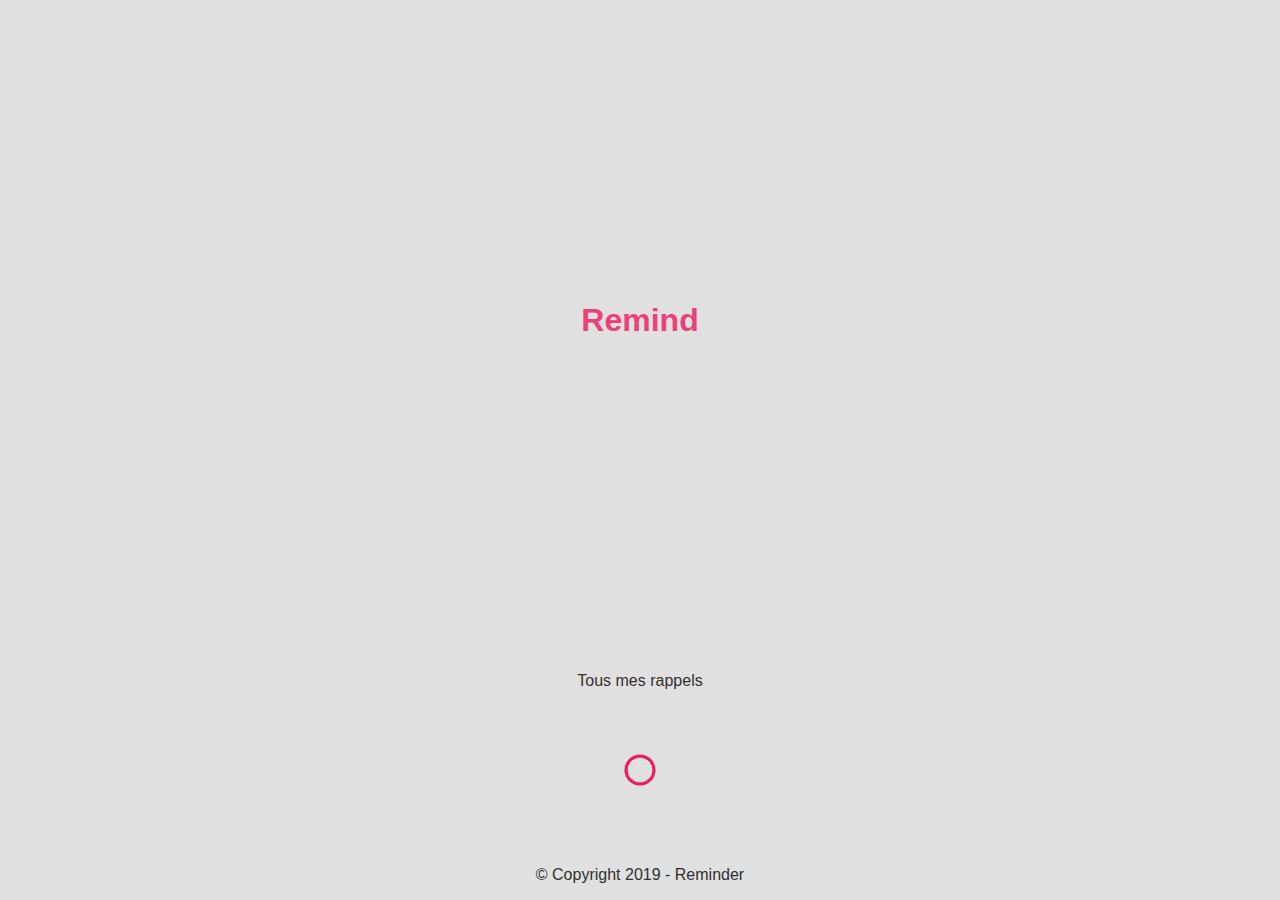
==== index.html @ 74b3dca8 "Auto-generated commit" ====
<!doctype html>
<html lang="fr">
<head>
  <meta charset="utf-8">
  <title>Remind - Tous mes rappels</title>
  <base href="https://OVNICap.github.io/Reminder-fr/">
  <meta name="viewport" content="width=device-width, initial-scale=1">
  <link rel="icon" type="image/x-icon" href="favicon.ico">
  <link href="https://fonts.googleapis.com/icon?family=Material+Icons" rel="stylesheet">
<link rel="stylesheet" href="styles.50c503c860adf7bb5421.css"></head>
<body>
  <rm-root></rm-root>
<script src="runtime.76a2c50e6fbaa5b9ae8f.js"></script><script src="polyfills-es5.fda5631da7ea850676b9.js" nomodule></script><script src="polyfills.d7dcb86f2ff1fbdde2ab.js"></script><script src="main.81e6920004c0496026b3.js"></script></body>
</html>
---- styles.50c503c860adf7bb5421.css ----
.mat-badge-content{font-weight:600;font-size:12px;font-family:Roboto,"Helvetica Neue",sans-serif}.mat-badge-small .mat-badge-content{font-size:9px}.mat-badge-large .mat-badge-content{font-size:24px}.mat-h1,.mat-headline,.mat-typography h1{font:400 24px/32px Roboto,"Helvetica Neue",sans-serif;margin:0 0 16px}.mat-h2,.mat-title,.mat-typography h2{font:500 20px/32px Roboto,"Helvetica Neue",sans-serif;margin:0 0 16px}.mat-h3,.mat-subheading-2,.mat-typography h3{font:400 16px/28px Roboto,"Helvetica Neue",sans-serif;margin:0 0 16px}.mat-h4,.mat-subheading-1,.mat-typography h4{font:400 15px/24px Roboto,"Helvetica Neue",sans-serif;margin:0 0 16px}.mat-h5,.mat-typography h5{font:400 11.62px/20px Roboto,"Helvetica Neue",sans-serif;margin:0 0 12px}.mat-h6,.mat-typography h6{font:400 9.38px/20px Roboto,"Helvetica Neue",sans-serif;margin:0 0 12px}.mat-body-2,.mat-body-strong{font:500 14px/24px Roboto,"Helvetica Neue",sans-serif}.mat-body,.mat-body-1,.mat-typography{font:400 14px/20px Roboto,"Helvetica Neue",sans-serif}.mat-body p,.mat-body-1 p,.mat-typography p{margin:0 0 12px}.mat-caption,.mat-small{font:400 12px/20px Roboto,"Helvetica Neue",sans-serif}.mat-display-4,.mat-typography .mat-display-4{font:300 112px/112px Roboto,"Helvetica Neue",sans-serif;letter-spacing:-.05em;margin:0 0 56px}.mat-display-3,.mat-typography .mat-display-3{font:400 56px/56px Roboto,"Helvetica Neue",sans-serif;letter-spacing:-.02em;margin:0 0 64px}.mat-display-2,.mat-typography .mat-display-2{font:400 45px/48px Roboto,"Helvetica Neue",sans-serif;letter-spacing:-.005em;margin:0 0 64px}.mat-display-1,.mat-typography .mat-display-1{font:400 34px/40px Roboto,"Helvetica Neue",sans-serif;margin:0 0 64px}.mat-bottom-sheet-container{font:400 14px/20px Roboto,"Helvetica Neue",sans-serif}.mat-button,.mat-fab,.mat-flat-button,.mat-icon-button,.mat-mini-fab,.mat-raised-button,.mat-stroked-button{font-family:Roboto,"Helvetica Neue",sans-serif;font-size:14px;font-weight:500}.mat-button-toggle,.mat-card{font-family:Roboto,"Helvetica Neue",sans-serif}.mat-card-title{font-size:24px;font-weight:500}.mat-card-header .mat-card-title{font-size:20px}.mat-card-content,.mat-card-subtitle{font-size:14px}.mat-checkbox{font-family:Roboto,"Helvetica Neue",sans-serif}.mat-checkbox-layout .mat-checkbox-label{line-height:24px}.mat-chip{font-size:14px;font-weight:500}.mat-chip .mat-chip-remove.mat-icon,.mat-chip .mat-chip-trailing-icon.mat-icon{font-size:18px}.mat-table{font-family:Roboto,"Helvetica Neue",sans-serif}.mat-header-cell{font-size:12px;font-weight:500}.mat-cell,.mat-footer-cell{font-size:14px}.mat-calendar{font-family:Roboto,"Helvetica Neue",sans-serif}.mat-calendar-body{font-size:13px}.mat-calendar-body-label,.mat-calendar-period-button{font-size:14px;font-weight:500}.mat-calendar-table-header th{font-size:11px;font-weight:400}.mat-dialog-title{font:500 20px/32px Roboto,"Helvetica Neue",sans-serif}.mat-expansion-panel-header{font-family:Roboto,"Helvetica Neue",sans-serif;font-size:15px;font-weight:400}.mat-expansion-panel-content{font:400 14px/20px Roboto,"Helvetica Neue",sans-serif}.mat-form-field{font-size:inherit;font-weight:400;line-height:1.125;font-family:Roboto,"Helvetica Neue",sans-serif}.mat-form-field-wrapper{padding-bottom:1.34375em}.mat-form-field-prefix .mat-icon,.mat-form-field-suffix .mat-icon{font-size:150%;line-height:1.125}.mat-form-field-prefix .mat-icon-button,.mat-form-field-suffix .mat-icon-button{height:1.5em;width:1.5em}.mat-form-field-prefix .mat-icon-button .mat-icon,.mat-form-field-suffix .mat-icon-button .mat-icon{height:1.125em;line-height:1.125}.mat-form-field-infix{padding:.5em 0;border-top:.84375em solid transparent}.mat-form-field-can-float .mat-input-server:focus+.mat-form-field-label-wrapper .mat-form-field-label,.mat-form-field-can-float.mat-form-field-should-float .mat-form-field-label{-webkit-transform:translateY(-1.34375em) scale(.75);transform:translateY(-1.34375em) scale(.75);width:133.3333333333%}.mat-form-field-can-float .mat-input-server[label]:not(:label-shown)+.mat-form-field-label-wrapper .mat-form-field-label{-webkit-transform:translateY(-1.34374em) scale(.75);transform:translateY(-1.34374em) scale(.75);width:133.3333433333%}.mat-form-field-label-wrapper{top:-.84375em;padding-top:.84375em}.mat-form-field-label{top:1.34375em}.mat-form-field-underline{bottom:1.34375em}.mat-form-field-subscript-wrapper{font-size:75%;margin-top:.6666666667em;top:calc(100% - 1.7916666667em)}.mat-form-field-appearance-legacy .mat-form-field-wrapper{padding-bottom:1.25em}.mat-form-field-appearance-legacy .mat-form-field-infix{padding:.4375em 0}.mat-form-field-appearance-legacy.mat-form-field-can-float .mat-input-server:focus+.mat-form-field-label-wrapper .mat-form-field-label,.mat-form-field-appearance-legacy.mat-form-field-can-float.mat-form-field-should-float .mat-form-field-label{-webkit-transform:translateY(-1.28125em) scale(.75) perspective(100px) translateZ(.001px);transform:translateY(-1.28125em) scale(.75) perspective(100px) translateZ(.001px);-ms-transform:translateY(-1.28125em) scale(.75);width:133.3333333333%}.mat-form-field-appearance-legacy.mat-form-field-can-float .mat-form-field-autofill-control:-webkit-autofill+.mat-form-field-label-wrapper .mat-form-field-label{-webkit-transform:translateY(-1.28125em) scale(.75) perspective(100px) translateZ(.00101px);transform:translateY(-1.28125em) scale(.75) perspective(100px) translateZ(.00101px);-ms-transform:translateY(-1.28124em) scale(.75);width:133.3333433333%}.mat-form-field-appearance-legacy.mat-form-field-can-float .mat-input-server[label]:not(:label-shown)+.mat-form-field-label-wrapper .mat-form-field-label{-webkit-transform:translateY(-1.28125em) scale(.75) perspective(100px) translateZ(.00102px);transform:translateY(-1.28125em) scale(.75) perspective(100px) translateZ(.00102px);-ms-transform:translateY(-1.28123em) scale(.75);width:133.3333533333%}.mat-form-field-appearance-legacy .mat-form-field-label{top:1.28125em}.mat-form-field-appearance-legacy .mat-form-field-subscript-wrapper{margin-top:.5416666667em;top:calc(100% - 1.6666666667em)}@media print{.mat-form-field-appearance-legacy.mat-form-field-can-float .mat-input-server:focus+.mat-form-field-label-wrapper .mat-form-field-label,.mat-form-field-appearance-legacy.mat-form-field-can-float.mat-form-field-should-float .mat-form-field-label{-webkit-transform:translateY(-1.28122em) scale(.75);transform:translateY(-1.28122em) scale(.75)}.mat-form-field-appearance-legacy.mat-form-field-can-float .mat-form-field-autofill-control:-webkit-autofill+.mat-form-field-label-wrapper .mat-form-field-label{-webkit-transform:translateY(-1.28121em) scale(.75);transform:translateY(-1.28121em) scale(.75)}.mat-form-field-appearance-legacy.mat-form-field-can-float .mat-input-server[label]:not(:label-shown)+.mat-form-field-label-wrapper .mat-form-field-label{-webkit-transform:translateY(-1.2812em) scale(.75);transform:translateY(-1.2812em) scale(.75)}}.mat-form-field-appearance-fill .mat-form-field-infix{padding:.25em 0 .75em}.mat-form-field-appearance-fill .mat-form-field-label{top:1.09375em;margin-top:-.5em}.mat-form-field-appearance-fill.mat-form-field-can-float .mat-input-server:focus+.mat-form-field-label-wrapper .mat-form-field-label,.mat-form-field-appearance-fill.mat-form-field-can-float.mat-form-field-should-float .mat-form-field-label{-webkit-transform:translateY(-.59375em) scale(.75);transform:translateY(-.59375em) scale(.75);width:133.3333333333%}.mat-form-field-appearance-fill.mat-form-field-can-float .mat-input-server[label]:not(:label-shown)+.mat-form-field-label-wrapper .mat-form-field-label{-webkit-transform:translateY(-.59374em) scale(.75);transform:translateY(-.59374em) scale(.75);width:133.3333433333%}.mat-form-field-appearance-outline .mat-form-field-infix{padding:1em 0}.mat-form-field-appearance-outline .mat-form-field-label{top:1.84375em;margin-top:-.25em}.mat-form-field-appearance-outline.mat-form-field-can-float .mat-input-server:focus+.mat-form-field-label-wrapper .mat-form-field-label,.mat-form-field-appearance-outline.mat-form-field-can-float.mat-form-field-should-float .mat-form-field-label{-webkit-transform:translateY(-1.59375em) scale(.75);transform:translateY(-1.59375em) scale(.75);width:133.3333333333%}.mat-form-field-appearance-outline.mat-form-field-can-float .mat-input-server[label]:not(:label-shown)+.mat-form-field-label-wrapper .mat-form-field-label{-webkit-transform:translateY(-1.59374em) scale(.75);transform:translateY(-1.59374em) scale(.75);width:133.3333433333%}.mat-grid-tile-footer,.mat-grid-tile-header{font-size:14px}.mat-grid-tile-footer .mat-line,.mat-grid-tile-header .mat-line{white-space:nowrap;overflow:hidden;text-overflow:ellipsis;display:block;box-sizing:border-box}.mat-grid-tile-footer .mat-line:nth-child(n+2),.mat-grid-tile-header .mat-line:nth-child(n+2){font-size:12px}input.mat-input-element{margin-top:-.0625em}.mat-menu-item{font-family:Roboto,"Helvetica Neue",sans-serif;font-size:14px;font-weight:400}.mat-paginator,.mat-paginator-page-size .mat-select-trigger{font-family:Roboto,"Helvetica Neue",sans-serif;font-size:12px}.mat-radio-button,.mat-select{font-family:Roboto,"Helvetica Neue",sans-serif}.mat-select-trigger{height:1.125em}.mat-slide-toggle-content{font-family:Roboto,"Helvetica Neue",sans-serif}.mat-slider-thumb-label-text{font-family:Roboto,"Helvetica Neue",sans-serif;font-size:12px;font-weight:500}.mat-stepper-horizontal,.mat-stepper-vertical{font-family:Roboto,"Helvetica Neue",sans-serif}.mat-step-label{font-size:14px;font-weight:400}.mat-step-sub-label-error{font-weight:400}.mat-step-label-error{font-size:14px}.mat-step-label-selected{font-size:14px;font-weight:500}.mat-tab-group{font-family:Roboto,"Helvetica Neue",sans-serif}.mat-tab-label,.mat-tab-link{font-family:Roboto,"Helvetica Neue",sans-serif;font-size:14px;font-weight:500}.mat-toolbar,.mat-toolbar h1,.mat-toolbar h2,.mat-toolbar h3,.mat-toolbar h4,.mat-toolbar h5,.mat-toolbar h6{font:500 20px/32px Roboto,"Helvetica Neue",sans-serif;margin:0}.mat-tooltip{font-family:Roboto,"Helvetica Neue",sans-serif;font-size:10px;padding-top:6px;padding-bottom:6px}.mat-tooltip-handset{font-size:14px;padding-top:8px;padding-bottom:8px}.mat-list-item,.mat-list-option{font-family:Roboto,"Helvetica Neue",sans-serif}.mat-list-base .mat-list-item{font-size:16px}.mat-list-base .mat-list-item .mat-line{white-space:nowrap;overflow:hidden;text-overflow:ellipsis;display:block;box-sizing:border-box}.mat-list-base .mat-list-item .mat-line:nth-child(n+2){font-size:14px}.mat-list-base .mat-list-option{font-size:16px}.mat-list-base .mat-list-option .mat-line{white-space:nowrap;overflow:hidden;text-overflow:ellipsis;display:block;box-sizing:border-box}.mat-list-base .mat-list-option .mat-line:nth-child(n+2){font-size:14px}.mat-list-base[dense] .mat-list-item{font-size:12px}.mat-list-base[dense] .mat-list-item .mat-line{white-space:nowrap;overflow:hidden;text-overflow:ellipsis;display:block;box-sizing:border-box}.mat-list-base[dense] .mat-list-item .mat-line:nth-child(n+2),.mat-list-base[dense] .mat-list-option{font-size:12px}.mat-list-base[dense] .mat-list-option .mat-line{white-space:nowrap;overflow:hidden;text-overflow:ellipsis;display:block;box-sizing:border-box}.mat-list-base[dense] .mat-list-option .mat-line:nth-child(n+2){font-size:12px}.mat-list-base[dense] .mat-subheader{font-family:Roboto,"Helvetica Neue",sans-serif;font-size:12px;font-weight:500}.mat-option{font-family:Roboto,"Helvetica Neue",sans-serif;font-size:16px;color:rgba(0,0,0,.87)}.mat-optgroup-label{font:500 14px/24px Roboto,"Helvetica Neue",sans-serif;color:rgba(0,0,0,.54)}.mat-simple-snackbar{font-family:Roboto,"Helvetica Neue",sans-serif;font-size:14px}.mat-simple-snackbar-action{line-height:1;font-family:inherit;font-size:inherit;font-weight:500}.mat-ripple{overflow:hidden;position:relative}.mat-ripple.mat-ripple-unbounded{overflow:visible}.mat-ripple-element{position:absolute;border-radius:50%;pointer-events:none;-webkit-transition:opacity,-webkit-transform cubic-bezier(0,0,.2,1);transition:opacity,-webkit-transform 0s cubic-bezier(0,0,.2,1);transition:opacity,transform 0s cubic-bezier(0,0,.2,1);transition:opacity,transform 0s cubic-bezier(0,0,.2,1),-webkit-transform 0s cubic-bezier(0,0,.2,1);-webkit-transform:scale(0);transform:scale(0)}@media (-ms-high-contrast:active){.mat-ripple-element{display:none}}.cdk-visually-hidden{border:0;clip:rect(0 0 0 0);height:1px;margin:-1px;overflow:hidden;padding:0;position:absolute;width:1px;outline:0;-webkit-appearance:none;-moz-appearance:none}.cdk-global-overlay-wrapper,.cdk-overlay-container{pointer-events:none;top:0;left:0;height:100%;width:100%}.cdk-overlay-container{position:fixed;z-index:1000}.cdk-overlay-container:empty{display:none}.cdk-global-overlay-wrapper{display:-webkit-box;display:flex;position:absolute;z-index:1000}.cdk-overlay-pane{position:absolute;pointer-events:auto;box-sizing:border-box;z-index:1000;display:-webkit-box;display:flex;max-width:100%;max-height:100%}.cdk-overlay-backdrop{position:absolute;top:0;bottom:0;left:0;right:0;z-index:1000;pointer-events:auto;-webkit-tap-highlight-color:transparent;-webkit-transition:opacity .4s cubic-bezier(.25,.8,.25,1);transition:opacity .4s cubic-bezier(.25,.8,.25,1);opacity:0}.cdk-overlay-backdrop.cdk-overlay-backdrop-showing{opacity:1}@media screen and (-ms-high-contrast:active){.cdk-overlay-backdrop.cdk-overlay-backdrop-showing{opacity:.6}}.cdk-overlay-dark-backdrop{background:rgba(0,0,0,.32)}.cdk-overlay-transparent-backdrop,.cdk-overlay-transparent-backdrop.cdk-overlay-backdrop-showing{opacity:0}.cdk-overlay-connected-position-bounding-box{position:absolute;z-index:1000;display:-webkit-box;display:flex;-webkit-box-orient:vertical;-webkit-box-direction:normal;flex-direction:column;min-width:1px;min-height:1px}.cdk-global-scrollblock{position:fixed;width:100%;overflow-y:scroll}@-webkit-keyframes cdk-text-field-autofill-start{/*!*/}@keyframes cdk-text-field-autofill-start{/*!*/}@-webkit-keyframes cdk-text-field-autofill-end{/*!*/}@keyframes cdk-text-field-autofill-end{/*!*/}.cdk-text-field-autofill-monitored:-webkit-autofill{-webkit-animation-name:cdk-text-field-autofill-start;animation-name:cdk-text-field-autofill-start}.cdk-text-field-autofill-monitored:not(:-webkit-autofill){-webkit-animation-name:cdk-text-field-autofill-end;animation-name:cdk-text-field-autofill-end}textarea.cdk-textarea-autosize{resize:none}textarea.cdk-textarea-autosize-measuring{height:auto!important;overflow:hidden!important;padding:2px 0!important;box-sizing:content-box!important}.mat-ripple-element{background-color:rgba(0,0,0,.1)}.mat-option.mat-selected:not(.mat-option-multiple):not(.mat-option-disabled),.mat-option:focus:not(.mat-option-disabled),.mat-option:hover:not(.mat-option-disabled){background:rgba(0,0,0,.04)}.mat-option.mat-active{background:rgba(0,0,0,.04);color:rgba(0,0,0,.87)}.mat-option.mat-option-disabled{color:rgba(0,0,0,.38)}.mat-primary .mat-option.mat-selected:not(.mat-option-disabled){color:#e91e63}.mat-accent .mat-option.mat-selected:not(.mat-option-disabled){color:#00897b}.mat-warn .mat-option.mat-selected:not(.mat-option-disabled){color:#f44336}.mat-optgroup-disabled .mat-optgroup-label{color:rgba(0,0,0,.38)}.mat-pseudo-checkbox{color:rgba(0,0,0,.54)}.mat-pseudo-checkbox::after{color:#fafafa}.mat-pseudo-checkbox-disabled{color:#b0b0b0}.mat-accent .mat-pseudo-checkbox-checked,.mat-accent .mat-pseudo-checkbox-indeterminate,.mat-pseudo-checkbox-checked,.mat-pseudo-checkbox-indeterminate{background:#00897b}.mat-primary .mat-pseudo-checkbox-checked,.mat-primary .mat-pseudo-checkbox-indeterminate{background:#e91e63}.mat-warn .mat-pseudo-checkbox-checked,.mat-warn .mat-pseudo-checkbox-indeterminate{background:#f44336}.mat-pseudo-checkbox-checked.mat-pseudo-checkbox-disabled,.mat-pseudo-checkbox-indeterminate.mat-pseudo-checkbox-disabled{background:#b0b0b0}.mat-elevation-z0{box-shadow:0 0 0 0 rgba(0,0,0,.2),0 0 0 0 rgba(0,0,0,.14),0 0 0 0 rgba(0,0,0,.12)}.mat-elevation-z1{box-shadow:0 2px 1px -1px rgba(0,0,0,.2),0 1px 1px 0 rgba(0,0,0,.14),0 1px 3px 0 rgba(0,0,0,.12)}.mat-elevation-z2{box-shadow:0 3px 1px -2px rgba(0,0,0,.2),0 2px 2px 0 rgba(0,0,0,.14),0 1px 5px 0 rgba(0,0,0,.12)}.mat-elevation-z3{box-shadow:0 3px 3px -2px rgba(0,0,0,.2),0 3px 4px 0 rgba(0,0,0,.14),0 1px 8px 0 rgba(0,0,0,.12)}.mat-elevation-z4{box-shadow:0 2px 4px -1px rgba(0,0,0,.2),0 4px 5px 0 rgba(0,0,0,.14),0 1px 10px 0 rgba(0,0,0,.12)}.mat-elevation-z5{box-shadow:0 3px 5px -1px rgba(0,0,0,.2),0 5px 8px 0 rgba(0,0,0,.14),0 1px 14px 0 rgba(0,0,0,.12)}.mat-elevation-z6{box-shadow:0 3px 5px -1px rgba(0,0,0,.2),0 6px 10px 0 rgba(0,0,0,.14),0 1px 18px 0 rgba(0,0,0,.12)}.mat-elevation-z7{box-shadow:0 4px 5px -2px rgba(0,0,0,.2),0 7px 10px 1px rgba(0,0,0,.14),0 2px 16px 1px rgba(0,0,0,.12)}.mat-elevation-z8{box-shadow:0 5px 5px -3px rgba(0,0,0,.2),0 8px 10px 1px rgba(0,0,0,.14),0 3px 14px 2px rgba(0,0,0,.12)}.mat-elevation-z9{box-shadow:0 5px 6px -3px rgba(0,0,0,.2),0 9px 12px 1px rgba(0,0,0,.14),0 3px 16px 2px rgba(0,0,0,.12)}.mat-elevation-z10{box-shadow:0 6px 6px -3px rgba(0,0,0,.2),0 10px 14px 1px rgba(0,0,0,.14),0 4px 18px 3px rgba(0,0,0,.12)}.mat-elevation-z11{box-shadow:0 6px 7px -4px rgba(0,0,0,.2),0 11px 15px 1px rgba(0,0,0,.14),0 4px 20px 3px rgba(0,0,0,.12)}.mat-elevation-z12{box-shadow:0 7px 8px -4px rgba(0,0,0,.2),0 12px 17px 2px rgba(0,0,0,.14),0 5px 22px 4px rgba(0,0,0,.12)}.mat-elevation-z13{box-shadow:0 7px 8px -4px rgba(0,0,0,.2),0 13px 19px 2px rgba(0,0,0,.14),0 5px 24px 4px rgba(0,0,0,.12)}.mat-elevation-z14{box-shadow:0 7px 9px -4px rgba(0,0,0,.2),0 14px 21px 2px rgba(0,0,0,.14),0 5px 26px 4px rgba(0,0,0,.12)}.mat-elevation-z15{box-shadow:0 8px 9px -5px rgba(0,0,0,.2),0 15px 22px 2px rgba(0,0,0,.14),0 6px 28px 5px rgba(0,0,0,.12)}.mat-elevation-z16{box-shadow:0 8px 10px -5px rgba(0,0,0,.2),0 16px 24px 2px rgba(0,0,0,.14),0 6px 30px 5px rgba(0,0,0,.12)}.mat-elevation-z17{box-shadow:0 8px 11px -5px rgba(0,0,0,.2),0 17px 26px 2px rgba(0,0,0,.14),0 6px 32px 5px rgba(0,0,0,.12)}.mat-elevation-z18{box-shadow:0 9px 11px -5px rgba(0,0,0,.2),0 18px 28px 2px rgba(0,0,0,.14),0 7px 34px 6px rgba(0,0,0,.12)}.mat-elevation-z19{box-shadow:0 9px 12px -6px rgba(0,0,0,.2),0 19px 29px 2px rgba(0,0,0,.14),0 7px 36px 6px rgba(0,0,0,.12)}.mat-elevation-z20{box-shadow:0 10px 13px -6px rgba(0,0,0,.2),0 20px 31px 3px rgba(0,0,0,.14),0 8px 38px 7px rgba(0,0,0,.12)}.mat-elevation-z21{box-shadow:0 10px 13px -6px rgba(0,0,0,.2),0 21px 33px 3px rgba(0,0,0,.14),0 8px 40px 7px rgba(0,0,0,.12)}.mat-elevation-z22{box-shadow:0 10px 14px -6px rgba(0,0,0,.2),0 22px 35px 3px rgba(0,0,0,.14),0 8px 42px 7px rgba(0,0,0,.12)}.mat-elevation-z23{box-shadow:0 11px 14px -7px rgba(0,0,0,.2),0 23px 36px 3px rgba(0,0,0,.14),0 9px 44px 8px rgba(0,0,0,.12)}.mat-elevation-z24{box-shadow:0 11px 15px -7px rgba(0,0,0,.2),0 24px 38px 3px rgba(0,0,0,.14),0 9px 46px 8px rgba(0,0,0,.12)}.mat-app-background{background-color:#fafafa;color:rgba(0,0,0,.87)}.mat-theme-loaded-marker{display:none}.mat-autocomplete-panel{background:#fff;color:rgba(0,0,0,.87)}.mat-autocomplete-panel:not([class*=mat-elevation-z]){box-shadow:0 2px 4px -1px rgba(0,0,0,.2),0 4px 5px 0 rgba(0,0,0,.14),0 1px 10px 0 rgba(0,0,0,.12)}.mat-autocomplete-panel .mat-option.mat-selected:not(.mat-active):not(:hover){background:#fff}.mat-autocomplete-panel .mat-option.mat-selected:not(.mat-active):not(:hover):not(.mat-option-disabled){color:rgba(0,0,0,.87)}@media (-ms-high-contrast:active){.mat-badge-content{outline:solid 1px;border-radius:0}.mat-checkbox-disabled{opacity:.5}}.mat-badge-accent .mat-badge-content{background:#00897b;color:#fff}.mat-badge-warn .mat-badge-content{color:#fff;background:#f44336}.mat-badge{position:relative}.mat-badge-hidden .mat-badge-content{display:none}.mat-badge-disabled .mat-badge-content{background:#b9b9b9;color:rgba(0,0,0,.38)}.mat-badge-content{color:#fff;background:#e91e63;position:absolute;text-align:center;display:inline-block;border-radius:50%;-webkit-transition:-webkit-transform .2s ease-in-out;transition:-webkit-transform .2s ease-in-out;transition:transform .2s ease-in-out;transition:transform .2s ease-in-out,-webkit-transform .2s ease-in-out;-webkit-transform:scale(.6);transform:scale(.6);overflow:hidden;white-space:nowrap;text-overflow:ellipsis;pointer-events:none}.mat-badge-content._mat-animation-noopable,.ng-animate-disabled .mat-badge-content{-webkit-transition:none;transition:none}.mat-badge-content.mat-badge-active{-webkit-transform:none;transform:none}.mat-badge-small .mat-badge-content{width:16px;height:16px;line-height:16px}.mat-badge-small.mat-badge-above .mat-badge-content{top:-8px}.mat-badge-small.mat-badge-below .mat-badge-content{bottom:-8px}.mat-badge-small.mat-badge-before .mat-badge-content{left:-16px}[dir=rtl] .mat-badge-small.mat-badge-before .mat-badge-content{left:auto;right:-16px}.mat-badge-small.mat-badge-after .mat-badge-content{right:-16px}[dir=rtl] .mat-badge-small.mat-badge-after .mat-badge-content{right:auto;left:-16px}.mat-badge-small.mat-badge-overlap.mat-badge-before .mat-badge-content{left:-8px}[dir=rtl] .mat-badge-small.mat-badge-overlap.mat-badge-before .mat-badge-content{left:auto;right:-8px}.mat-badge-small.mat-badge-overlap.mat-badge-after .mat-badge-content{right:-8px}[dir=rtl] .mat-badge-small.mat-badge-overlap.mat-badge-after .mat-badge-content{right:auto;left:-8px}.mat-badge-medium .mat-badge-content{width:22px;height:22px;line-height:22px}.mat-badge-medium.mat-badge-above .mat-badge-content{top:-11px}.mat-badge-medium.mat-badge-below .mat-badge-content{bottom:-11px}.mat-badge-medium.mat-badge-before .mat-badge-content{left:-22px}[dir=rtl] .mat-badge-medium.mat-badge-before .mat-badge-content{left:auto;right:-22px}.mat-badge-medium.mat-badge-after .mat-badge-content{right:-22px}[dir=rtl] .mat-badge-medium.mat-badge-after .mat-badge-content{right:auto;left:-22px}.mat-badge-medium.mat-badge-overlap.mat-badge-before .mat-badge-content{left:-11px}[dir=rtl] .mat-badge-medium.mat-badge-overlap.mat-badge-before .mat-badge-content{left:auto;right:-11px}.mat-badge-medium.mat-badge-overlap.mat-badge-after .mat-badge-content{right:-11px}[dir=rtl] .mat-badge-medium.mat-badge-overlap.mat-badge-after .mat-badge-content{right:auto;left:-11px}.mat-badge-large .mat-badge-content{width:28px;height:28px;line-height:28px}.mat-badge-large.mat-badge-above .mat-badge-content{top:-14px}.mat-badge-large.mat-badge-below .mat-badge-content{bottom:-14px}.mat-badge-large.mat-badge-before .mat-badge-content{left:-28px}[dir=rtl] .mat-badge-large.mat-badge-before .mat-badge-content{left:auto;right:-28px}.mat-badge-large.mat-badge-after .mat-badge-content{right:-28px}[dir=rtl] .mat-badge-large.mat-badge-after .mat-badge-content{right:auto;left:-28px}.mat-badge-large.mat-badge-overlap.mat-badge-before .mat-badge-content{left:-14px}[dir=rtl] .mat-badge-large.mat-badge-overlap.mat-badge-before .mat-badge-content{left:auto;right:-14px}.mat-badge-large.mat-badge-overlap.mat-badge-after .mat-badge-content{right:-14px}[dir=rtl] .mat-badge-large.mat-badge-overlap.mat-badge-after .mat-badge-content{right:auto;left:-14px}.mat-bottom-sheet-container{box-shadow:0 8px 10px -5px rgba(0,0,0,.2),0 16px 24px 2px rgba(0,0,0,.14),0 6px 30px 5px rgba(0,0,0,.12);background:#fff;color:rgba(0,0,0,.87)}.mat-button,.mat-icon-button,.mat-stroked-button{color:inherit;background:0 0}.mat-button.mat-primary,.mat-icon-button.mat-primary,.mat-stroked-button.mat-primary{color:#e91e63}.mat-button.mat-accent,.mat-icon-button.mat-accent,.mat-stroked-button.mat-accent{color:#00897b}.mat-button.mat-warn,.mat-icon-button.mat-warn,.mat-stroked-button.mat-warn{color:#f44336}.mat-button.mat-accent[disabled],.mat-button.mat-primary[disabled],.mat-button.mat-warn[disabled],.mat-button[disabled][disabled],.mat-icon-button.mat-accent[disabled],.mat-icon-button.mat-primary[disabled],.mat-icon-button.mat-warn[disabled],.mat-icon-button[disabled][disabled],.mat-stroked-button.mat-accent[disabled],.mat-stroked-button.mat-primary[disabled],.mat-stroked-button.mat-warn[disabled],.mat-stroked-button[disabled][disabled]{color:rgba(0,0,0,.26)}.mat-button.mat-primary .mat-button-focus-overlay,.mat-icon-button.mat-primary .mat-button-focus-overlay,.mat-stroked-button.mat-primary .mat-button-focus-overlay{background-color:#e91e63}.mat-button.mat-accent .mat-button-focus-overlay,.mat-icon-button.mat-accent .mat-button-focus-overlay,.mat-stroked-button.mat-accent .mat-button-focus-overlay{background-color:#00897b}.mat-button.mat-warn .mat-button-focus-overlay,.mat-icon-button.mat-warn .mat-button-focus-overlay,.mat-stroked-button.mat-warn .mat-button-focus-overlay{background-color:#f44336}.mat-button[disabled] .mat-button-focus-overlay,.mat-icon-button[disabled] .mat-button-focus-overlay,.mat-stroked-button[disabled] .mat-button-focus-overlay{background-color:transparent}.mat-button .mat-ripple-element,.mat-icon-button .mat-ripple-element,.mat-stroked-button .mat-ripple-element{opacity:.1;background-color:currentColor}.mat-button-focus-overlay{background:#000}.mat-stroked-button:not([disabled]){border-color:rgba(0,0,0,.12)}.mat-fab,.mat-flat-button,.mat-mini-fab,.mat-raised-button{color:rgba(0,0,0,.87);background-color:#fff}.mat-fab.mat-accent,.mat-fab.mat-primary,.mat-fab.mat-warn,.mat-flat-button.mat-accent,.mat-flat-button.mat-primary,.mat-flat-button.mat-warn,.mat-mini-fab.mat-accent,.mat-mini-fab.mat-primary,.mat-mini-fab.mat-warn,.mat-raised-button.mat-accent,.mat-raised-button.mat-primary,.mat-raised-button.mat-warn{color:#fff}.mat-fab.mat-accent[disabled],.mat-fab.mat-primary[disabled],.mat-fab.mat-warn[disabled],.mat-fab[disabled][disabled],.mat-flat-button.mat-accent[disabled],.mat-flat-button.mat-primary[disabled],.mat-flat-button.mat-warn[disabled],.mat-flat-button[disabled][disabled],.mat-mini-fab.mat-accent[disabled],.mat-mini-fab.mat-primary[disabled],.mat-mini-fab.mat-warn[disabled],.mat-mini-fab[disabled][disabled],.mat-raised-button.mat-accent[disabled],.mat-raised-button.mat-primary[disabled],.mat-raised-button.mat-warn[disabled],.mat-raised-button[disabled][disabled]{color:rgba(0,0,0,.26);background-color:rgba(0,0,0,.12)}.mat-fab.mat-primary,.mat-flat-button.mat-primary,.mat-mini-fab.mat-primary,.mat-raised-button.mat-primary{background-color:#e91e63}.mat-fab.mat-accent,.mat-flat-button.mat-accent,.mat-mini-fab.mat-accent,.mat-raised-button.mat-accent{background-color:#00897b}.mat-fab.mat-warn,.mat-flat-button.mat-warn,.mat-mini-fab.mat-warn,.mat-raised-button.mat-warn{background-color:#f44336}.mat-fab.mat-accent .mat-ripple-element,.mat-fab.mat-primary .mat-ripple-element,.mat-fab.mat-warn .mat-ripple-element,.mat-flat-button.mat-accent .mat-ripple-element,.mat-flat-button.mat-primary .mat-ripple-element,.mat-flat-button.mat-warn .mat-ripple-element,.mat-mini-fab.mat-accent .mat-ripple-element,.mat-mini-fab.mat-primary .mat-ripple-element,.mat-mini-fab.mat-warn .mat-ripple-element,.mat-raised-button.mat-accent .mat-ripple-element,.mat-raised-button.mat-primary .mat-ripple-element,.mat-raised-button.mat-warn .mat-ripple-element{background-color:rgba(255,255,255,.1)}.mat-flat-button:not([class*=mat-elevation-z]),.mat-stroked-button:not([class*=mat-elevation-z]){box-shadow:0 0 0 0 rgba(0,0,0,.2),0 0 0 0 rgba(0,0,0,.14),0 0 0 0 rgba(0,0,0,.12)}.mat-raised-button:not([class*=mat-elevation-z]){box-shadow:0 3px 1px -2px rgba(0,0,0,.2),0 2px 2px 0 rgba(0,0,0,.14),0 1px 5px 0 rgba(0,0,0,.12)}.mat-raised-button:not([disabled]):active:not([class*=mat-elevation-z]){box-shadow:0 5px 5px -3px rgba(0,0,0,.2),0 8px 10px 1px rgba(0,0,0,.14),0 3px 14px 2px rgba(0,0,0,.12)}.mat-raised-button[disabled]:not([class*=mat-elevation-z]){box-shadow:0 0 0 0 rgba(0,0,0,.2),0 0 0 0 rgba(0,0,0,.14),0 0 0 0 rgba(0,0,0,.12)}.mat-fab:not([class*=mat-elevation-z]),.mat-mini-fab:not([class*=mat-elevation-z]){box-shadow:0 3px 5px -1px rgba(0,0,0,.2),0 6px 10px 0 rgba(0,0,0,.14),0 1px 18px 0 rgba(0,0,0,.12)}.mat-fab:not([disabled]):active:not([class*=mat-elevation-z]),.mat-mini-fab:not([disabled]):active:not([class*=mat-elevation-z]){box-shadow:0 7px 8px -4px rgba(0,0,0,.2),0 12px 17px 2px rgba(0,0,0,.14),0 5px 22px 4px rgba(0,0,0,.12)}.mat-fab[disabled]:not([class*=mat-elevation-z]),.mat-mini-fab[disabled]:not([class*=mat-elevation-z]){box-shadow:0 0 0 0 rgba(0,0,0,.2),0 0 0 0 rgba(0,0,0,.14),0 0 0 0 rgba(0,0,0,.12)}.mat-button-toggle-group,.mat-button-toggle-standalone{box-shadow:0 3px 1px -2px rgba(0,0,0,.2),0 2px 2px 0 rgba(0,0,0,.14),0 1px 5px 0 rgba(0,0,0,.12)}.mat-button-toggle-group-appearance-standard,.mat-button-toggle-standalone.mat-button-toggle-appearance-standard{box-shadow:none;border:1px solid rgba(0,0,0,.12)}.mat-button-toggle{color:rgba(0,0,0,.38)}.mat-button-toggle .mat-button-toggle-focus-overlay{background-color:rgba(0,0,0,.12)}.mat-button-toggle-appearance-standard{color:rgba(0,0,0,.87);background:#fff}.mat-button-toggle-appearance-standard .mat-button-toggle-focus-overlay{background-color:#000}.mat-button-toggle-group-appearance-standard .mat-button-toggle+.mat-button-toggle{border-left:1px solid rgba(0,0,0,.12)}[dir=rtl] .mat-button-toggle-group-appearance-standard .mat-button-toggle+.mat-button-toggle{border-left:none;border-right:1px solid rgba(0,0,0,.12)}.mat-button-toggle-group-appearance-standard.mat-button-toggle-vertical .mat-button-toggle+.mat-button-toggle{border-left:none;border-right:none;border-top:1px solid rgba(0,0,0,.12)}.mat-button-toggle-checked{background-color:#e0e0e0;color:rgba(0,0,0,.54)}.mat-button-toggle-checked.mat-button-toggle-appearance-standard{color:rgba(0,0,0,.87)}.mat-button-toggle-disabled{color:rgba(0,0,0,.26);background-color:#eee}.mat-button-toggle-disabled.mat-button-toggle-appearance-standard{background:#fff}.mat-button-toggle-disabled.mat-button-toggle-checked{background-color:#bdbdbd}.mat-card{background:#fff;color:rgba(0,0,0,.87)}.mat-card:not([class*=mat-elevation-z]){box-shadow:0 2px 1px -1px rgba(0,0,0,.2),0 1px 1px 0 rgba(0,0,0,.14),0 1px 3px 0 rgba(0,0,0,.12)}.mat-card.mat-card-flat:not([class*=mat-elevation-z]){box-shadow:0 0 0 0 rgba(0,0,0,.2),0 0 0 0 rgba(0,0,0,.14),0 0 0 0 rgba(0,0,0,.12)}.mat-card-subtitle{color:rgba(0,0,0,.54)}.mat-checkbox-frame{border-color:rgba(0,0,0,.54)}.mat-checkbox-checkmark{fill:#fafafa}.mat-checkbox-checkmark-path{stroke:#fafafa!important}@media (-ms-high-contrast:black-on-white){.mat-checkbox-checkmark-path{stroke:#000!important}}.mat-checkbox-mixedmark{background-color:#fafafa}.mat-checkbox-checked.mat-primary .mat-checkbox-background,.mat-checkbox-indeterminate.mat-primary .mat-checkbox-background{background-color:#e91e63}.mat-checkbox-checked.mat-accent .mat-checkbox-background,.mat-checkbox-indeterminate.mat-accent .mat-checkbox-background{background-color:#00897b}.mat-checkbox-checked.mat-warn .mat-checkbox-background,.mat-checkbox-indeterminate.mat-warn .mat-checkbox-background{background-color:#f44336}.mat-checkbox-disabled.mat-checkbox-checked .mat-checkbox-background,.mat-checkbox-disabled.mat-checkbox-indeterminate .mat-checkbox-background{background-color:#b0b0b0}.mat-checkbox-disabled:not(.mat-checkbox-checked) .mat-checkbox-frame{border-color:#b0b0b0}.mat-checkbox-disabled .mat-checkbox-label{color:rgba(0,0,0,.54)}@media (-ms-high-contrast:active){.mat-checkbox-background{background:0 0}}.mat-checkbox .mat-ripple-element{background-color:#000}.mat-checkbox-checked:not(.mat-checkbox-disabled).mat-primary .mat-ripple-element,.mat-checkbox:active:not(.mat-checkbox-disabled).mat-primary .mat-ripple-element{background:#e91e63}.mat-checkbox-checked:not(.mat-checkbox-disabled).mat-accent .mat-ripple-element,.mat-checkbox:active:not(.mat-checkbox-disabled).mat-accent .mat-ripple-element{background:#00897b}.mat-checkbox-checked:not(.mat-checkbox-disabled).mat-warn .mat-ripple-element,.mat-checkbox:active:not(.mat-checkbox-disabled).mat-warn .mat-ripple-element{background:#f44336}.mat-chip.mat-standard-chip{background-color:#e0e0e0;color:rgba(0,0,0,.87)}.mat-chip.mat-standard-chip .mat-chip-remove{color:rgba(0,0,0,.87);opacity:.4}.mat-chip.mat-standard-chip:not(.mat-chip-disabled):active{box-shadow:0 3px 3px -2px rgba(0,0,0,.2),0 3px 4px 0 rgba(0,0,0,.14),0 1px 8px 0 rgba(0,0,0,.12)}.mat-chip.mat-standard-chip:not(.mat-chip-disabled) .mat-chip-remove:hover{opacity:.54}.mat-chip.mat-standard-chip.mat-chip-disabled{opacity:.4}.mat-chip.mat-standard-chip::after{background:#000}.mat-chip.mat-standard-chip.mat-chip-selected.mat-primary{background-color:#e91e63;color:#fff}.mat-chip.mat-standard-chip.mat-chip-selected.mat-primary .mat-chip-remove{color:#fff;opacity:.4}.mat-chip.mat-standard-chip.mat-chip-selected.mat-primary .mat-ripple-element{background:rgba(255,255,255,.1)}.mat-chip.mat-standard-chip.mat-chip-selected.mat-warn{background-color:#f44336;color:#fff}.mat-chip.mat-standard-chip.mat-chip-selected.mat-warn .mat-chip-remove{color:#fff;opacity:.4}.mat-chip.mat-standard-chip.mat-chip-selected.mat-warn .mat-ripple-element{background:rgba(255,255,255,.1)}.mat-chip.mat-standard-chip.mat-chip-selected.mat-accent{background-color:#00897b;color:#fff}.mat-chip.mat-standard-chip.mat-chip-selected.mat-accent .mat-chip-remove{color:#fff;opacity:.4}.mat-chip.mat-standard-chip.mat-chip-selected.mat-accent .mat-ripple-element{background:rgba(255,255,255,.1)}.mat-table{background:#fff}.mat-table tbody,.mat-table tfoot,.mat-table thead,.mat-table-sticky,[mat-footer-row],[mat-header-row],[mat-row],mat-footer-row,mat-header-row,mat-row{background:inherit}mat-footer-row,mat-header-row,mat-row,td.mat-cell,td.mat-footer-cell,th.mat-header-cell{border-bottom-color:rgba(0,0,0,.12)}.mat-header-cell{color:rgba(0,0,0,.54)}.mat-cell,.mat-footer-cell{color:rgba(0,0,0,.87)}.mat-calendar-arrow{border-top-color:rgba(0,0,0,.54)}.mat-datepicker-content .mat-calendar-next-button,.mat-datepicker-content .mat-calendar-previous-button,.mat-datepicker-toggle{color:rgba(0,0,0,.54)}.mat-calendar-table-header{color:rgba(0,0,0,.38)}.mat-calendar-table-header-divider::after{background:rgba(0,0,0,.12)}.mat-calendar-body-label{color:rgba(0,0,0,.54)}.mat-calendar-body-cell-content{color:rgba(0,0,0,.87);border-color:transparent}.mat-calendar-body-disabled>.mat-calendar-body-cell-content:not(.mat-calendar-body-selected){color:rgba(0,0,0,.38)}.cdk-keyboard-focused .mat-calendar-body-active>.mat-calendar-body-cell-content:not(.mat-calendar-body-selected),.cdk-program-focused .mat-calendar-body-active>.mat-calendar-body-cell-content:not(.mat-calendar-body-selected),.mat-calendar-body-cell:not(.mat-calendar-body-disabled):hover>.mat-calendar-body-cell-content:not(.mat-calendar-body-selected){background-color:rgba(0,0,0,.04)}.mat-calendar-body-today:not(.mat-calendar-body-selected){border-color:rgba(0,0,0,.38)}.mat-calendar-body-disabled>.mat-calendar-body-today:not(.mat-calendar-body-selected){border-color:rgba(0,0,0,.18)}.mat-calendar-body-selected{background-color:#e91e63;color:#fff}.mat-calendar-body-disabled>.mat-calendar-body-selected{background-color:rgba(233,30,99,.4)}.mat-calendar-body-today.mat-calendar-body-selected{box-shadow:inset 0 0 0 1px #fff}.mat-datepicker-content{box-shadow:0 2px 4px -1px rgba(0,0,0,.2),0 4px 5px 0 rgba(0,0,0,.14),0 1px 10px 0 rgba(0,0,0,.12);background-color:#fff;color:rgba(0,0,0,.87)}.mat-datepicker-content.mat-accent .mat-calendar-body-selected{background-color:#00897b;color:#fff}.mat-datepicker-content.mat-accent .mat-calendar-body-disabled>.mat-calendar-body-selected{background-color:rgba(0,137,123,.4)}.mat-datepicker-content.mat-accent .mat-calendar-body-today.mat-calendar-body-selected{box-shadow:inset 0 0 0 1px #fff}.mat-datepicker-content.mat-warn .mat-calendar-body-selected{background-color:#f44336;color:#fff}.mat-datepicker-content.mat-warn .mat-calendar-body-disabled>.mat-calendar-body-selected{background-color:rgba(244,67,54,.4)}.mat-datepicker-content.mat-warn .mat-calendar-body-today.mat-calendar-body-selected{box-shadow:inset 0 0 0 1px #fff}.mat-datepicker-content-touch{box-shadow:0 0 0 0 rgba(0,0,0,.2),0 0 0 0 rgba(0,0,0,.14),0 0 0 0 rgba(0,0,0,.12)}.mat-datepicker-toggle-active{color:#e91e63}.mat-datepicker-toggle-active.mat-accent{color:#00897b}.mat-datepicker-toggle-active.mat-warn{color:#f44336}.mat-dialog-container{box-shadow:0 11px 15px -7px rgba(0,0,0,.2),0 24px 38px 3px rgba(0,0,0,.14),0 9px 46px 8px rgba(0,0,0,.12);background:#fff;color:rgba(0,0,0,.87)}.mat-divider{border-top-color:rgba(0,0,0,.12)}.mat-divider-vertical{border-right-color:rgba(0,0,0,.12)}.mat-expansion-panel{background:#fff;color:rgba(0,0,0,.87)}.mat-expansion-panel:not([class*=mat-elevation-z]){box-shadow:0 3px 1px -2px rgba(0,0,0,.2),0 2px 2px 0 rgba(0,0,0,.14),0 1px 5px 0 rgba(0,0,0,.12)}.mat-action-row{border-top-color:rgba(0,0,0,.12)}.mat-expansion-panel:not(.mat-expanded) .mat-expansion-panel-header:not([aria-disabled=true]).cdk-keyboard-focused,.mat-expansion-panel:not(.mat-expanded) .mat-expansion-panel-header:not([aria-disabled=true]).cdk-program-focused,.mat-expansion-panel:not(.mat-expanded) .mat-expansion-panel-header:not([aria-disabled=true]):hover{background:rgba(0,0,0,.04)}@media (hover:none){.mat-expansion-panel:not(.mat-expanded):not([aria-disabled=true]) .mat-expansion-panel-header:hover{background:#fff}}.mat-expansion-panel-header-title{color:rgba(0,0,0,.87)}.mat-expansion-indicator::after,.mat-expansion-panel-header-description{color:rgba(0,0,0,.54)}.mat-expansion-panel-header[aria-disabled=true]{color:rgba(0,0,0,.26)}.mat-expansion-panel-header[aria-disabled=true] .mat-expansion-panel-header-description,.mat-expansion-panel-header[aria-disabled=true] .mat-expansion-panel-header-title{color:inherit}.mat-form-field-label,.mat-hint{color:rgba(0,0,0,.6)}.mat-form-field.mat-focused .mat-form-field-label{color:#e91e63}.mat-form-field.mat-focused .mat-form-field-label.mat-accent{color:#00897b}.mat-form-field.mat-focused .mat-form-field-label.mat-warn{color:#f44336}.mat-focused .mat-form-field-required-marker{color:#00897b}.mat-form-field-ripple{background-color:rgba(0,0,0,.87)}.mat-form-field.mat-focused .mat-form-field-ripple{background-color:#e91e63}.mat-form-field.mat-focused .mat-form-field-ripple.mat-accent{background-color:#00897b}.mat-form-field.mat-focused .mat-form-field-ripple.mat-warn{background-color:#f44336}.mat-form-field-type-mat-native-select.mat-focused:not(.mat-form-field-invalid) .mat-form-field-infix::after{color:#e91e63}.mat-form-field-type-mat-native-select.mat-focused:not(.mat-form-field-invalid).mat-accent .mat-form-field-infix::after{color:#00897b}.mat-form-field-type-mat-native-select.mat-focused:not(.mat-form-field-invalid).mat-warn .mat-form-field-infix::after,.mat-form-field.mat-form-field-invalid .mat-form-field-label,.mat-form-field.mat-form-field-invalid .mat-form-field-label .mat-form-field-required-marker,.mat-form-field.mat-form-field-invalid .mat-form-field-label.mat-accent{color:#f44336}.mat-form-field.mat-form-field-invalid .mat-form-field-ripple,.mat-form-field.mat-form-field-invalid .mat-form-field-ripple.mat-accent{background-color:#f44336}.mat-error{color:#f44336}.mat-form-field-appearance-legacy .mat-form-field-label,.mat-form-field-appearance-legacy .mat-hint{color:rgba(0,0,0,.54)}.mat-form-field-appearance-legacy .mat-form-field-underline{bottom:1.25em;background-color:rgba(0,0,0,.42)}.mat-form-field-appearance-legacy.mat-form-field-disabled .mat-form-field-underline{background-image:-webkit-gradient(linear,left top,right top,from(rgba(0,0,0,.42)),color-stop(33%,rgba(0,0,0,.42)),color-stop(0,transparent));background-image:linear-gradient(to right,rgba(0,0,0,.42) 0,rgba(0,0,0,.42) 33%,transparent 0);background-size:4px 100%;background-repeat:repeat-x}.mat-form-field-appearance-standard .mat-form-field-underline{background-color:rgba(0,0,0,.42)}.mat-form-field-appearance-standard.mat-form-field-disabled .mat-form-field-underline{background-image:-webkit-gradient(linear,left top,right top,from(rgba(0,0,0,.42)),color-stop(33%,rgba(0,0,0,.42)),color-stop(0,transparent));background-image:linear-gradient(to right,rgba(0,0,0,.42) 0,rgba(0,0,0,.42) 33%,transparent 0);background-size:4px 100%;background-repeat:repeat-x}.mat-form-field-appearance-fill .mat-form-field-flex{background-color:rgba(0,0,0,.04)}.mat-form-field-appearance-fill.mat-form-field-disabled .mat-form-field-flex{background-color:rgba(0,0,0,.02)}.mat-form-field-appearance-fill .mat-form-field-underline::before{background-color:rgba(0,0,0,.42)}.mat-form-field-appearance-fill.mat-form-field-disabled .mat-form-field-label{color:rgba(0,0,0,.38)}.mat-form-field-appearance-fill.mat-form-field-disabled .mat-form-field-underline::before{background-color:transparent}.mat-form-field-appearance-outline .mat-form-field-outline{color:rgba(0,0,0,.12)}.mat-form-field-appearance-outline .mat-form-field-outline-thick{color:rgba(0,0,0,.87)}.mat-form-field-appearance-outline.mat-focused .mat-form-field-outline-thick{color:#e91e63}.mat-form-field-appearance-outline.mat-focused.mat-accent .mat-form-field-outline-thick{color:#00897b}.mat-form-field-appearance-outline.mat-focused.mat-warn .mat-form-field-outline-thick,.mat-form-field-appearance-outline.mat-form-field-invalid.mat-form-field-invalid .mat-form-field-outline-thick{color:#f44336}.mat-form-field-appearance-outline.mat-form-field-disabled .mat-form-field-label{color:rgba(0,0,0,.38)}.mat-form-field-appearance-outline.mat-form-field-disabled .mat-form-field-outline{color:rgba(0,0,0,.06)}.mat-icon.mat-primary{color:#e91e63}.mat-icon.mat-accent{color:#00897b}.mat-icon.mat-warn{color:#f44336}.mat-form-field-type-mat-native-select .mat-form-field-infix::after{color:rgba(0,0,0,.54)}.mat-form-field-type-mat-native-select.mat-form-field-disabled .mat-form-field-infix::after,.mat-input-element:disabled{color:rgba(0,0,0,.38)}.mat-input-element{caret-color:#e91e63}.mat-input-element::-ms-input-placeholder{color:rgba(0,0,0,.42)}.mat-input-element::placeholder{color:rgba(0,0,0,.42)}.mat-input-element::-moz-placeholder{color:rgba(0,0,0,.42)}.mat-input-element::-webkit-input-placeholder{color:rgba(0,0,0,.42)}.mat-input-element:-ms-input-placeholder{color:rgba(0,0,0,.42)}.mat-accent .mat-input-element{caret-color:#00897b}.mat-form-field-invalid .mat-input-element,.mat-warn .mat-input-element{caret-color:#f44336}.mat-form-field-type-mat-native-select.mat-form-field-invalid .mat-form-field-infix::after{color:#f44336}.mat-list-base .mat-list-item,.mat-list-base .mat-list-option{color:rgba(0,0,0,.87)}.mat-list-base .mat-subheader{font-family:Roboto,"Helvetica Neue",sans-serif;font-size:14px;font-weight:500;color:rgba(0,0,0,.54)}.mat-list-item-disabled{background-color:#eee}.mat-action-list .mat-list-item:focus,.mat-action-list .mat-list-item:hover,.mat-list-option:focus,.mat-list-option:hover,.mat-nav-list .mat-list-item:focus,.mat-nav-list .mat-list-item:hover{background:rgba(0,0,0,.04)}.mat-menu-panel{background:#fff}.mat-menu-panel:not([class*=mat-elevation-z]){box-shadow:0 2px 4px -1px rgba(0,0,0,.2),0 4px 5px 0 rgba(0,0,0,.14),0 1px 10px 0 rgba(0,0,0,.12)}.mat-menu-item{background:0 0;color:rgba(0,0,0,.87)}.mat-menu-item[disabled],.mat-menu-item[disabled]::after{color:rgba(0,0,0,.38)}.mat-menu-item .mat-icon-no-color,.mat-menu-item-submenu-trigger::after{color:rgba(0,0,0,.54)}.mat-menu-item-highlighted:not([disabled]),.mat-menu-item.cdk-keyboard-focused:not([disabled]),.mat-menu-item.cdk-program-focused:not([disabled]),.mat-menu-item:hover:not([disabled]){background:rgba(0,0,0,.04)}.mat-paginator{background:#fff}.mat-paginator,.mat-paginator-page-size .mat-select-trigger{color:rgba(0,0,0,.54)}.mat-paginator-decrement,.mat-paginator-increment{border-top:2px solid rgba(0,0,0,.54);border-right:2px solid rgba(0,0,0,.54)}.mat-paginator-first,.mat-paginator-last{border-top:2px solid rgba(0,0,0,.54)}.mat-icon-button[disabled] .mat-paginator-decrement,.mat-icon-button[disabled] .mat-paginator-first,.mat-icon-button[disabled] .mat-paginator-increment,.mat-icon-button[disabled] .mat-paginator-last{border-color:rgba(0,0,0,.38)}.mat-progress-bar-background{fill:#f8bbd0}.mat-progress-bar-buffer{background-color:#f8bbd0}.mat-progress-bar-fill::after{background-color:#e91e63}.mat-progress-bar.mat-accent .mat-progress-bar-background{fill:#00695c}.mat-progress-bar.mat-accent .mat-progress-bar-buffer{background-color:#00695c}.mat-progress-bar.mat-accent .mat-progress-bar-fill::after{background-color:#00897b}.mat-progress-bar.mat-warn .mat-progress-bar-background{fill:#ffcdd2}.mat-progress-bar.mat-warn .mat-progress-bar-buffer{background-color:#ffcdd2}.mat-progress-bar.mat-warn .mat-progress-bar-fill::after{background-color:#f44336}.mat-progress-spinner circle,.mat-spinner circle{stroke:#e91e63}.mat-progress-spinner.mat-accent circle,.mat-spinner.mat-accent circle{stroke:#00897b}.mat-progress-spinner.mat-warn circle,.mat-spinner.mat-warn circle{stroke:#f44336}.mat-radio-outer-circle{border-color:rgba(0,0,0,.54)}.mat-radio-button.mat-primary.mat-radio-checked .mat-radio-outer-circle{border-color:#e91e63}.mat-radio-button.mat-primary .mat-radio-inner-circle,.mat-radio-button.mat-primary .mat-radio-ripple .mat-ripple-element:not(.mat-radio-persistent-ripple),.mat-radio-button.mat-primary.mat-radio-checked .mat-radio-persistent-ripple,.mat-radio-button.mat-primary:active .mat-radio-persistent-ripple{background-color:#e91e63}.mat-radio-button.mat-accent.mat-radio-checked .mat-radio-outer-circle{border-color:#00897b}.mat-radio-button.mat-accent .mat-radio-inner-circle,.mat-radio-button.mat-accent .mat-radio-ripple .mat-ripple-element:not(.mat-radio-persistent-ripple),.mat-radio-button.mat-accent.mat-radio-checked .mat-radio-persistent-ripple,.mat-radio-button.mat-accent:active .mat-radio-persistent-ripple{background-color:#00897b}.mat-radio-button.mat-warn.mat-radio-checked .mat-radio-outer-circle{border-color:#f44336}.mat-radio-button.mat-warn .mat-radio-inner-circle,.mat-radio-button.mat-warn .mat-radio-ripple .mat-ripple-element:not(.mat-radio-persistent-ripple),.mat-radio-button.mat-warn.mat-radio-checked .mat-radio-persistent-ripple,.mat-radio-button.mat-warn:active .mat-radio-persistent-ripple{background-color:#f44336}.mat-radio-button.mat-radio-disabled .mat-radio-outer-circle,.mat-radio-button.mat-radio-disabled.mat-radio-checked .mat-radio-outer-circle{border-color:rgba(0,0,0,.38)}.mat-radio-button.mat-radio-disabled .mat-radio-inner-circle,.mat-radio-button.mat-radio-disabled .mat-radio-ripple .mat-ripple-element{background-color:rgba(0,0,0,.38)}.mat-radio-button.mat-radio-disabled .mat-radio-label-content{color:rgba(0,0,0,.38)}.mat-radio-button .mat-ripple-element{background-color:#000}.mat-select-value{color:rgba(0,0,0,.87)}.mat-select-placeholder{color:rgba(0,0,0,.42)}.mat-select-disabled .mat-select-value{color:rgba(0,0,0,.38)}.mat-select-arrow{color:rgba(0,0,0,.54)}.mat-select-panel{background:#fff}.mat-select-panel:not([class*=mat-elevation-z]){box-shadow:0 2px 4px -1px rgba(0,0,0,.2),0 4px 5px 0 rgba(0,0,0,.14),0 1px 10px 0 rgba(0,0,0,.12)}.mat-select-panel .mat-option.mat-selected:not(.mat-option-multiple){background:rgba(0,0,0,.12)}.mat-form-field.mat-focused.mat-primary .mat-select-arrow{color:#e91e63}.mat-form-field.mat-focused.mat-accent .mat-select-arrow{color:#00897b}.mat-form-field .mat-select.mat-select-invalid .mat-select-arrow,.mat-form-field.mat-focused.mat-warn .mat-select-arrow{color:#f44336}.mat-form-field .mat-select.mat-select-disabled .mat-select-arrow{color:rgba(0,0,0,.38)}.mat-drawer-container{background-color:#fafafa;color:rgba(0,0,0,.87)}.mat-drawer{background-color:#fff;color:rgba(0,0,0,.87)}.mat-drawer.mat-drawer-push{background-color:#fff}.mat-drawer:not(.mat-drawer-side){box-shadow:0 8px 10px -5px rgba(0,0,0,.2),0 16px 24px 2px rgba(0,0,0,.14),0 6px 30px 5px rgba(0,0,0,.12)}.mat-drawer-side{border-right:1px solid rgba(0,0,0,.12)}.mat-drawer-side.mat-drawer-end,[dir=rtl] .mat-drawer-side{border-left:1px solid rgba(0,0,0,.12);border-right:none}[dir=rtl] .mat-drawer-side.mat-drawer-end{border-left:none;border-right:1px solid rgba(0,0,0,.12)}.mat-drawer-backdrop.mat-drawer-shown{background-color:rgba(0,0,0,.6)}.mat-slide-toggle.mat-checked .mat-slide-toggle-thumb{background-color:#00897b}.mat-slide-toggle.mat-checked .mat-slide-toggle-bar{background-color:rgba(0,137,123,.54)}.mat-slide-toggle.mat-checked .mat-ripple-element{background-color:#00897b}.mat-slide-toggle.mat-primary.mat-checked .mat-slide-toggle-thumb{background-color:#e91e63}.mat-slide-toggle.mat-primary.mat-checked .mat-slide-toggle-bar{background-color:rgba(233,30,99,.54)}.mat-slide-toggle.mat-primary.mat-checked .mat-ripple-element{background-color:#e91e63}.mat-slide-toggle.mat-warn.mat-checked .mat-slide-toggle-thumb{background-color:#f44336}.mat-slide-toggle.mat-warn.mat-checked .mat-slide-toggle-bar{background-color:rgba(244,67,54,.54)}.mat-slide-toggle.mat-warn.mat-checked .mat-ripple-element{background-color:#f44336}.mat-slide-toggle:not(.mat-checked) .mat-ripple-element{background-color:#000}.mat-slide-toggle-thumb{box-shadow:0 2px 1px -1px rgba(0,0,0,.2),0 1px 1px 0 rgba(0,0,0,.14),0 1px 3px 0 rgba(0,0,0,.12);background-color:#fafafa}.mat-slide-toggle-bar{background-color:rgba(0,0,0,.38)}.mat-slider-track-background{background-color:rgba(0,0,0,.26)}.mat-primary .mat-slider-thumb,.mat-primary .mat-slider-thumb-label,.mat-primary .mat-slider-track-fill{background-color:#e91e63}.mat-primary .mat-slider-thumb-label-text{color:#fff}.mat-accent .mat-slider-thumb,.mat-accent .mat-slider-thumb-label,.mat-accent .mat-slider-track-fill{background-color:#00897b}.mat-accent .mat-slider-thumb-label-text{color:#fff}.mat-warn .mat-slider-thumb,.mat-warn .mat-slider-thumb-label,.mat-warn .mat-slider-track-fill{background-color:#f44336}.mat-warn .mat-slider-thumb-label-text{color:#fff}.mat-slider-focus-ring{background-color:rgba(0,137,123,.2)}.cdk-focused .mat-slider-track-background,.mat-slider:hover .mat-slider-track-background{background-color:rgba(0,0,0,.38)}.mat-slider-disabled .mat-slider-thumb,.mat-slider-disabled .mat-slider-track-background,.mat-slider-disabled .mat-slider-track-fill,.mat-slider-disabled:hover .mat-slider-track-background{background-color:rgba(0,0,0,.26)}.mat-slider-min-value .mat-slider-focus-ring{background-color:rgba(0,0,0,.12)}.mat-slider-min-value.mat-slider-thumb-label-showing .mat-slider-thumb,.mat-slider-min-value.mat-slider-thumb-label-showing .mat-slider-thumb-label{background-color:rgba(0,0,0,.87)}.mat-slider-min-value.mat-slider-thumb-label-showing.cdk-focused .mat-slider-thumb,.mat-slider-min-value.mat-slider-thumb-label-showing.cdk-focused .mat-slider-thumb-label{background-color:rgba(0,0,0,.26)}.mat-slider-min-value:not(.mat-slider-thumb-label-showing) .mat-slider-thumb{border-color:rgba(0,0,0,.26);background-color:transparent}.mat-slider-min-value:not(.mat-slider-thumb-label-showing).cdk-focused .mat-slider-thumb,.mat-slider-min-value:not(.mat-slider-thumb-label-showing):hover .mat-slider-thumb{border-color:rgba(0,0,0,.38)}.mat-slider-min-value:not(.mat-slider-thumb-label-showing).cdk-focused.mat-slider-disabled .mat-slider-thumb,.mat-slider-min-value:not(.mat-slider-thumb-label-showing):hover.mat-slider-disabled .mat-slider-thumb{border-color:rgba(0,0,0,.26)}.mat-slider-has-ticks .mat-slider-wrapper::after{border-color:rgba(0,0,0,.7)}.mat-slider-horizontal .mat-slider-ticks{background-image:repeating-linear-gradient(to right,rgba(0,0,0,.7),rgba(0,0,0,.7) 2px,transparent 0,transparent);background-image:-moz-repeating-linear-gradient(.0001deg,rgba(0,0,0,.7),rgba(0,0,0,.7) 2px,transparent 0,transparent)}.mat-slider-vertical .mat-slider-ticks{background-image:repeating-linear-gradient(to bottom,rgba(0,0,0,.7),rgba(0,0,0,.7) 2px,transparent 0,transparent)}.mat-step-header.cdk-keyboard-focused,.mat-step-header.cdk-program-focused,.mat-step-header:hover{background-color:rgba(0,0,0,.04)}@media (hover:none){.mat-step-header:hover{background:0 0}}.mat-step-header .mat-step-label,.mat-step-header .mat-step-optional{color:rgba(0,0,0,.54)}.mat-step-header .mat-step-icon{background-color:rgba(0,0,0,.54);color:#fff}.mat-step-header .mat-step-icon-selected,.mat-step-header .mat-step-icon-state-done,.mat-step-header .mat-step-icon-state-edit{background-color:#e91e63;color:#fff}.mat-step-header .mat-step-icon-state-error{background-color:transparent;color:#f44336}.mat-step-header .mat-step-label.mat-step-label-active{color:rgba(0,0,0,.87)}.mat-step-header .mat-step-label.mat-step-label-error{color:#f44336}.mat-stepper-horizontal,.mat-stepper-vertical{background-color:#fff}.mat-stepper-vertical-line::before{border-left-color:rgba(0,0,0,.12)}.mat-horizontal-stepper-header::after,.mat-horizontal-stepper-header::before,.mat-stepper-horizontal-line{border-top-color:rgba(0,0,0,.12)}.mat-sort-header-arrow{color:#757575}.mat-tab-header,.mat-tab-nav-bar{border-bottom:1px solid rgba(0,0,0,.12)}.mat-tab-group-inverted-header .mat-tab-header,.mat-tab-group-inverted-header .mat-tab-nav-bar{border-top:1px solid rgba(0,0,0,.12);border-bottom:none}.mat-tab-label,.mat-tab-link{color:rgba(0,0,0,.87)}.mat-tab-label.mat-tab-disabled,.mat-tab-link.mat-tab-disabled{color:rgba(0,0,0,.38)}.mat-tab-header-pagination-chevron{border-color:rgba(0,0,0,.87)}.mat-tab-header-pagination-disabled .mat-tab-header-pagination-chevron{border-color:rgba(0,0,0,.38)}.mat-tab-group[class*=mat-background-] .mat-tab-header,.mat-tab-nav-bar[class*=mat-background-]{border-bottom:none;border-top:none}.mat-tab-group.mat-primary .mat-tab-label.cdk-keyboard-focused:not(.mat-tab-disabled),.mat-tab-group.mat-primary .mat-tab-label.cdk-program-focused:not(.mat-tab-disabled),.mat-tab-group.mat-primary .mat-tab-link.cdk-keyboard-focused:not(.mat-tab-disabled),.mat-tab-group.mat-primary .mat-tab-link.cdk-program-focused:not(.mat-tab-disabled),.mat-tab-nav-bar.mat-primary .mat-tab-label.cdk-keyboard-focused:not(.mat-tab-disabled),.mat-tab-nav-bar.mat-primary .mat-tab-label.cdk-program-focused:not(.mat-tab-disabled),.mat-tab-nav-bar.mat-primary .mat-tab-link.cdk-keyboard-focused:not(.mat-tab-disabled),.mat-tab-nav-bar.mat-primary .mat-tab-link.cdk-program-focused:not(.mat-tab-disabled){background-color:rgba(248,187,208,.3)}.mat-tab-group.mat-primary .mat-ink-bar,.mat-tab-nav-bar.mat-primary .mat-ink-bar{background-color:#e91e63}.mat-tab-group.mat-primary.mat-background-primary .mat-ink-bar,.mat-tab-nav-bar.mat-primary.mat-background-primary .mat-ink-bar{background-color:#fff}.mat-tab-group.mat-accent .mat-tab-label.cdk-keyboard-focused:not(.mat-tab-disabled),.mat-tab-group.mat-accent .mat-tab-label.cdk-program-focused:not(.mat-tab-disabled),.mat-tab-group.mat-accent .mat-tab-link.cdk-keyboard-focused:not(.mat-tab-disabled),.mat-tab-group.mat-accent .mat-tab-link.cdk-program-focused:not(.mat-tab-disabled),.mat-tab-nav-bar.mat-accent .mat-tab-label.cdk-keyboard-focused:not(.mat-tab-disabled),.mat-tab-nav-bar.mat-accent .mat-tab-label.cdk-program-focused:not(.mat-tab-disabled),.mat-tab-nav-bar.mat-accent .mat-tab-link.cdk-keyboard-focused:not(.mat-tab-disabled),.mat-tab-nav-bar.mat-accent .mat-tab-link.cdk-program-focused:not(.mat-tab-disabled){background-color:rgba(0,105,92,.3)}.mat-tab-group.mat-accent .mat-ink-bar,.mat-tab-nav-bar.mat-accent .mat-ink-bar{background-color:#00897b}.mat-tab-group.mat-accent.mat-background-accent .mat-ink-bar,.mat-tab-nav-bar.mat-accent.mat-background-accent .mat-ink-bar{background-color:#fff}.mat-tab-group.mat-warn .mat-tab-label.cdk-keyboard-focused:not(.mat-tab-disabled),.mat-tab-group.mat-warn .mat-tab-label.cdk-program-focused:not(.mat-tab-disabled),.mat-tab-group.mat-warn .mat-tab-link.cdk-keyboard-focused:not(.mat-tab-disabled),.mat-tab-group.mat-warn .mat-tab-link.cdk-program-focused:not(.mat-tab-disabled),.mat-tab-nav-bar.mat-warn .mat-tab-label.cdk-keyboard-focused:not(.mat-tab-disabled),.mat-tab-nav-bar.mat-warn .mat-tab-label.cdk-program-focused:not(.mat-tab-disabled),.mat-tab-nav-bar.mat-warn .mat-tab-link.cdk-keyboard-focused:not(.mat-tab-disabled),.mat-tab-nav-bar.mat-warn .mat-tab-link.cdk-program-focused:not(.mat-tab-disabled){background-color:rgba(255,205,210,.3)}.mat-tab-group.mat-warn .mat-ink-bar,.mat-tab-nav-bar.mat-warn .mat-ink-bar{background-color:#f44336}.mat-tab-group.mat-warn.mat-background-warn .mat-ink-bar,.mat-tab-nav-bar.mat-warn.mat-background-warn .mat-ink-bar{background-color:#fff}.mat-tab-group.mat-background-primary .mat-tab-label.cdk-keyboard-focused:not(.mat-tab-disabled),.mat-tab-group.mat-background-primary .mat-tab-label.cdk-program-focused:not(.mat-tab-disabled),.mat-tab-group.mat-background-primary .mat-tab-link.cdk-keyboard-focused:not(.mat-tab-disabled),.mat-tab-group.mat-background-primary .mat-tab-link.cdk-program-focused:not(.mat-tab-disabled),.mat-tab-nav-bar.mat-background-primary .mat-tab-label.cdk-keyboard-focused:not(.mat-tab-disabled),.mat-tab-nav-bar.mat-background-primary .mat-tab-label.cdk-program-focused:not(.mat-tab-disabled),.mat-tab-nav-bar.mat-background-primary .mat-tab-link.cdk-keyboard-focused:not(.mat-tab-disabled),.mat-tab-nav-bar.mat-background-primary .mat-tab-link.cdk-program-focused:not(.mat-tab-disabled){background-color:rgba(248,187,208,.3)}.mat-tab-group.mat-background-primary .mat-tab-header,.mat-tab-group.mat-background-primary .mat-tab-header-pagination,.mat-tab-group.mat-background-primary .mat-tab-links,.mat-tab-nav-bar.mat-background-primary .mat-tab-header,.mat-tab-nav-bar.mat-background-primary .mat-tab-header-pagination,.mat-tab-nav-bar.mat-background-primary .mat-tab-links{background-color:#e91e63}.mat-tab-group.mat-background-primary .mat-tab-label,.mat-tab-group.mat-background-primary .mat-tab-link,.mat-tab-nav-bar.mat-background-primary .mat-tab-label,.mat-tab-nav-bar.mat-background-primary .mat-tab-link{color:#fff}.mat-tab-group.mat-background-primary .mat-tab-label.mat-tab-disabled,.mat-tab-group.mat-background-primary .mat-tab-link.mat-tab-disabled,.mat-tab-nav-bar.mat-background-primary .mat-tab-label.mat-tab-disabled,.mat-tab-nav-bar.mat-background-primary .mat-tab-link.mat-tab-disabled{color:rgba(255,255,255,.4)}.mat-tab-group.mat-background-primary .mat-tab-header-pagination-chevron,.mat-tab-nav-bar.mat-background-primary .mat-tab-header-pagination-chevron{border-color:#fff}.mat-tab-group.mat-background-primary .mat-tab-header-pagination-disabled .mat-tab-header-pagination-chevron,.mat-tab-nav-bar.mat-background-primary .mat-tab-header-pagination-disabled .mat-tab-header-pagination-chevron{border-color:rgba(255,255,255,.4)}.mat-tab-group.mat-background-primary .mat-ripple-element,.mat-tab-nav-bar.mat-background-primary .mat-ripple-element{background-color:rgba(255,255,255,.12)}.mat-tab-group.mat-background-accent .mat-tab-label.cdk-keyboard-focused:not(.mat-tab-disabled),.mat-tab-group.mat-background-accent .mat-tab-label.cdk-program-focused:not(.mat-tab-disabled),.mat-tab-group.mat-background-accent .mat-tab-link.cdk-keyboard-focused:not(.mat-tab-disabled),.mat-tab-group.mat-background-accent .mat-tab-link.cdk-program-focused:not(.mat-tab-disabled),.mat-tab-nav-bar.mat-background-accent .mat-tab-label.cdk-keyboard-focused:not(.mat-tab-disabled),.mat-tab-nav-bar.mat-background-accent .mat-tab-label.cdk-program-focused:not(.mat-tab-disabled),.mat-tab-nav-bar.mat-background-accent .mat-tab-link.cdk-keyboard-focused:not(.mat-tab-disabled),.mat-tab-nav-bar.mat-background-accent .mat-tab-link.cdk-program-focused:not(.mat-tab-disabled){background-color:rgba(0,105,92,.3)}.mat-tab-group.mat-background-accent .mat-tab-header,.mat-tab-group.mat-background-accent .mat-tab-header-pagination,.mat-tab-group.mat-background-accent .mat-tab-links,.mat-tab-nav-bar.mat-background-accent .mat-tab-header,.mat-tab-nav-bar.mat-background-accent .mat-tab-header-pagination,.mat-tab-nav-bar.mat-background-accent .mat-tab-links{background-color:#00897b}.mat-tab-group.mat-background-accent .mat-tab-label,.mat-tab-group.mat-background-accent .mat-tab-link,.mat-tab-nav-bar.mat-background-accent .mat-tab-label,.mat-tab-nav-bar.mat-background-accent .mat-tab-link{color:#fff}.mat-tab-group.mat-background-accent .mat-tab-label.mat-tab-disabled,.mat-tab-group.mat-background-accent .mat-tab-link.mat-tab-disabled,.mat-tab-nav-bar.mat-background-accent .mat-tab-label.mat-tab-disabled,.mat-tab-nav-bar.mat-background-accent .mat-tab-link.mat-tab-disabled{color:rgba(255,255,255,.4)}.mat-tab-group.mat-background-accent .mat-tab-header-pagination-chevron,.mat-tab-nav-bar.mat-background-accent .mat-tab-header-pagination-chevron{border-color:#fff}.mat-tab-group.mat-background-accent .mat-tab-header-pagination-disabled .mat-tab-header-pagination-chevron,.mat-tab-nav-bar.mat-background-accent .mat-tab-header-pagination-disabled .mat-tab-header-pagination-chevron{border-color:rgba(255,255,255,.4)}.mat-tab-group.mat-background-accent .mat-ripple-element,.mat-tab-nav-bar.mat-background-accent .mat-ripple-element{background-color:rgba(255,255,255,.12)}.mat-tab-group.mat-background-warn .mat-tab-label.cdk-keyboard-focused:not(.mat-tab-disabled),.mat-tab-group.mat-background-warn .mat-tab-label.cdk-program-focused:not(.mat-tab-disabled),.mat-tab-group.mat-background-warn .mat-tab-link.cdk-keyboard-focused:not(.mat-tab-disabled),.mat-tab-group.mat-background-warn .mat-tab-link.cdk-program-focused:not(.mat-tab-disabled),.mat-tab-nav-bar.mat-background-warn .mat-tab-label.cdk-keyboard-focused:not(.mat-tab-disabled),.mat-tab-nav-bar.mat-background-warn .mat-tab-label.cdk-program-focused:not(.mat-tab-disabled),.mat-tab-nav-bar.mat-background-warn .mat-tab-link.cdk-keyboard-focused:not(.mat-tab-disabled),.mat-tab-nav-bar.mat-background-warn .mat-tab-link.cdk-program-focused:not(.mat-tab-disabled){background-color:rgba(255,205,210,.3)}.mat-tab-group.mat-background-warn .mat-tab-header,.mat-tab-group.mat-background-warn .mat-tab-header-pagination,.mat-tab-group.mat-background-warn .mat-tab-links,.mat-tab-nav-bar.mat-background-warn .mat-tab-header,.mat-tab-nav-bar.mat-background-warn .mat-tab-header-pagination,.mat-tab-nav-bar.mat-background-warn .mat-tab-links{background-color:#f44336}.mat-tab-group.mat-background-warn .mat-tab-label,.mat-tab-group.mat-background-warn .mat-tab-link,.mat-tab-nav-bar.mat-background-warn .mat-tab-label,.mat-tab-nav-bar.mat-background-warn .mat-tab-link{color:#fff}.mat-tab-group.mat-background-warn .mat-tab-label.mat-tab-disabled,.mat-tab-group.mat-background-warn .mat-tab-link.mat-tab-disabled,.mat-tab-nav-bar.mat-background-warn .mat-tab-label.mat-tab-disabled,.mat-tab-nav-bar.mat-background-warn .mat-tab-link.mat-tab-disabled{color:rgba(255,255,255,.4)}.mat-tab-group.mat-background-warn .mat-tab-header-pagination-chevron,.mat-tab-nav-bar.mat-background-warn .mat-tab-header-pagination-chevron{border-color:#fff}.mat-tab-group.mat-background-warn .mat-tab-header-pagination-disabled .mat-tab-header-pagination-chevron,.mat-tab-nav-bar.mat-background-warn .mat-tab-header-pagination-disabled .mat-tab-header-pagination-chevron{border-color:rgba(255,255,255,.4)}.mat-tab-group.mat-background-warn .mat-ripple-element,.mat-tab-nav-bar.mat-background-warn .mat-ripple-element{background-color:rgba(255,255,255,.12)}.mat-toolbar{background:#f5f5f5;color:rgba(0,0,0,.87)}.mat-toolbar.mat-primary{background:#e91e63;color:#fff}.mat-toolbar.mat-accent{background:#00897b;color:#fff}.mat-toolbar.mat-warn{background:#f44336;color:#fff}.mat-toolbar .mat-focused .mat-form-field-ripple,.mat-toolbar .mat-form-field-ripple,.mat-toolbar .mat-form-field-underline{background-color:currentColor}.mat-toolbar .mat-focused .mat-form-field-label,.mat-toolbar .mat-form-field-label,.mat-toolbar .mat-form-field.mat-focused .mat-select-arrow,.mat-toolbar .mat-select-arrow,.mat-toolbar .mat-select-value{color:inherit}.mat-toolbar .mat-input-element{caret-color:currentColor}.mat-tooltip{background:rgba(97,97,97,.9)}.mat-tree{font-family:Roboto,"Helvetica Neue",sans-serif;background:#fff}.mat-nested-tree-node,.mat-tree-node{font-weight:400;font-size:14px;color:rgba(0,0,0,.87)}.mat-snack-bar-container{color:rgba(255,255,255,.7);background:#323232;box-shadow:0 3px 5px -1px rgba(0,0,0,.2),0 6px 10px 0 rgba(0,0,0,.14),0 1px 18px 0 rgba(0,0,0,.12)}.mat-simple-snackbar-action{color:#00897b}html{background:rgba(0,0,0,.12);color:#313131}h1{text-align:center;color:#ec407a}body,html{margin:0;padding:0;height:100%;font-family:Roboto,"Helvetica Neue",sans-serif}rm-root{display:block;height:100%}*{box-sizing:border-box}.mat-datetimepicker-calendar-header{background:#e91e63}mat-spinner{margin:32px auto}h1,mat-card{min-width:340px;max-width:340px;margin:auto}mat-card{margin-bottom:32px}@media screen and (max-width:340px){.mat-datetimepicker-popup{-webkit-transform:scale(.7) translateY(120px);transform:scale(.7) translateY(120px)}}
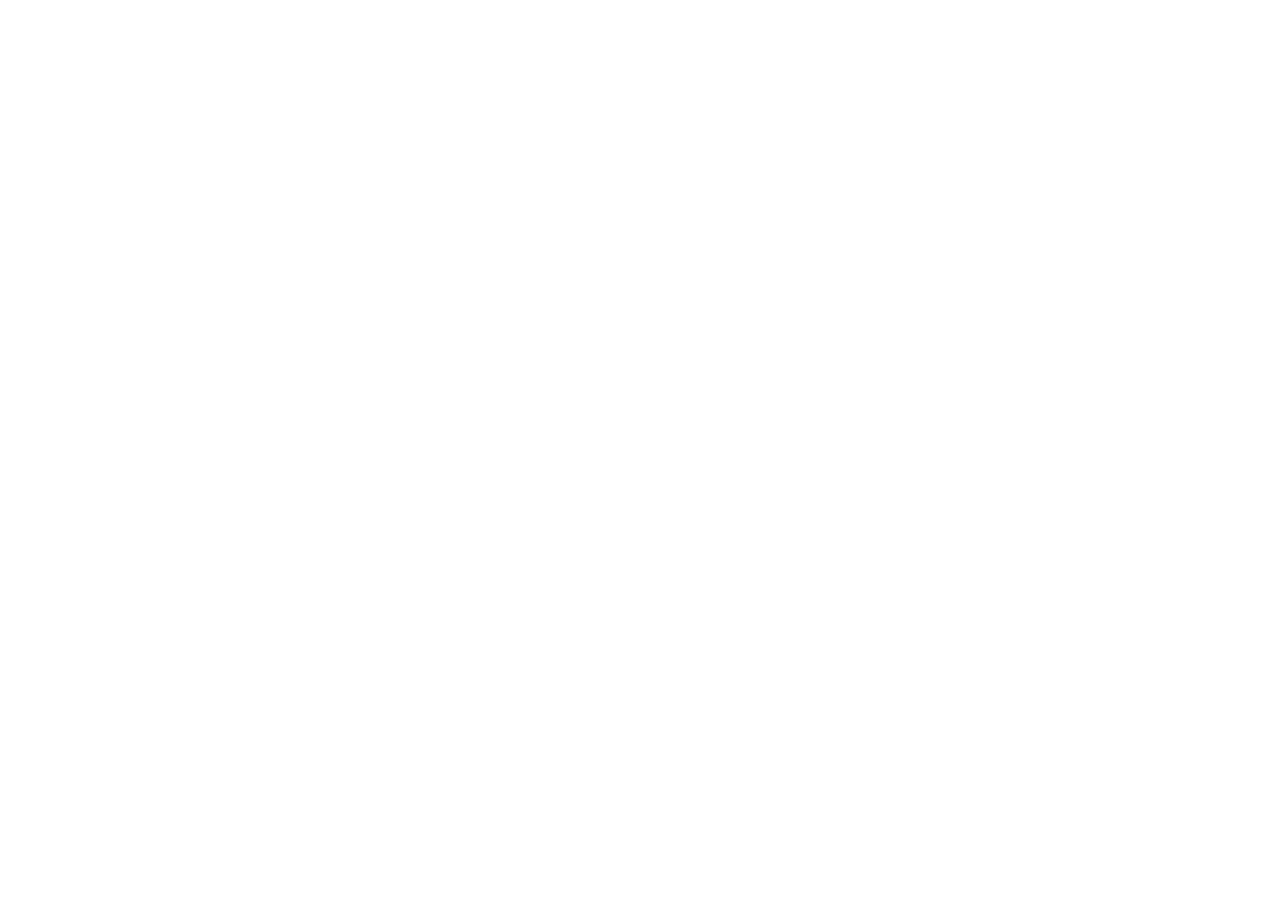
==== commit 714da79f: "Auto-generated commit" ====
--- a/index.html
+++ b/index.html
@@ -1,14 +1,14 @@
 <!doctype html>
-<html lang="fr">
+<html lang="en">
 <head>
   <meta charset="utf-8">
-  <title>Remind - Tous mes rappels</title>
-  <base href="https://OVNICap.github.io/Reminder-fr/">
+  <title>Remind - All my reminders</title>
+  <base href="https://ovnicap.github.io/Reminder/">
   <meta name="viewport" content="width=device-width, initial-scale=1">
   <link rel="icon" type="image/x-icon" href="favicon.ico">
   <link href="https://fonts.googleapis.com/icon?family=Material+Icons" rel="stylesheet">
 <link rel="stylesheet" href="styles.50c503c860adf7bb5421.css"></head>
 <body>
   <rm-root></rm-root>
-<script src="runtime.76a2c50e6fbaa5b9ae8f.js"></script><script src="polyfills-es5.fda5631da7ea850676b9.js" nomodule></script><script src="polyfills.d7dcb86f2ff1fbdde2ab.js"></script><script src="main.81e6920004c0496026b3.js"></script></body>
+<script src="runtime.ef4ff40e649fb6b28d57.js"></script><script src="polyfills-es5.fda5631da7ea850676b9.js" nomodule></script><script src="polyfills.d7dcb86f2ff1fbdde2ab.js"></script><script src="main.feb085bc2dbbede0e511.js"></script></body>
 </html>
